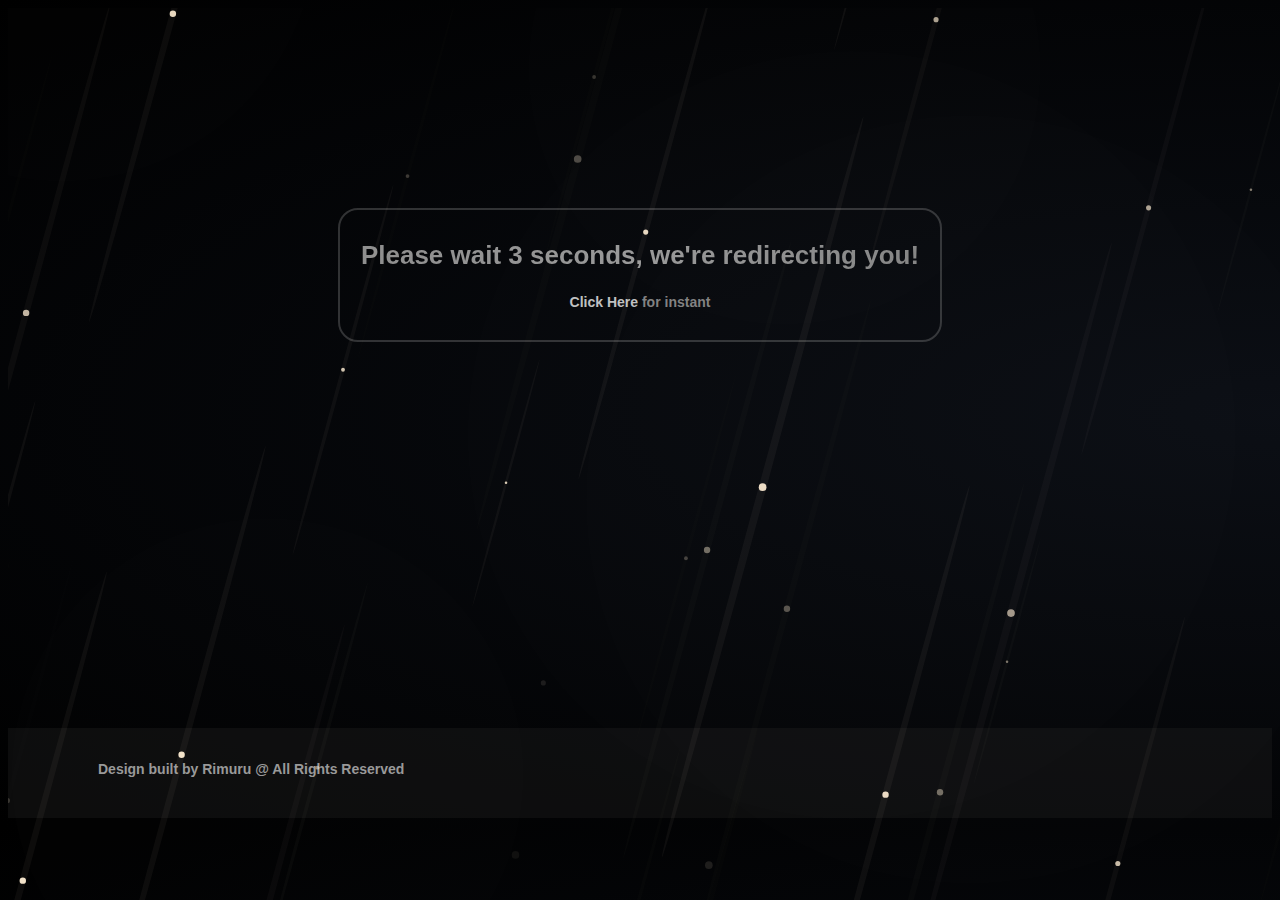
==== index.html @ c3ab714a "E" ====
<!DOCTYPE html>
<html>

<head>
    <meta charset="utf-8">
    <title>Discord Server Redirect</title>
    <style>
        @keyframes loader {
            0% {
                opacity: 0;
                -webkit-transition: all .5s ease-in-out;
            }
            30% {
                width: 100%;
                -moz-transition: all .5s ease-in-out;
            }
            60% {
                opacity: 1;
                -o-transition: all .5s ease-in-out;
            }
            100% {
                width: 100%;
                transition: all .5s ease-in-out;
            }
        }

        @keyframes redirectText {
            from {
                background-position: 0%;
            }
            to {
                background-position: 100%;
            }
        }
    </style>
    <link rel="stylesheet" type="text/css" href="../src/style.css">
    <meta http-equiv="refresh" content="3; url=https://discord.gg/GsStPQ4Cqn">
</head>
  
<body>

<div class="rd-box">
    <h1 class="tx-count">Please wait 3 seconds, we're redirecting you!</h1>
    <h5 class="tx-inst"><a class="tx-redir" href="https://discord.gg/GsStPQ4Cqn">Click Here</a> for instant</h5>
</div>

<div class="footer">
    <ul>
        <li style="display:inline-block; color:#999999;">Design built by <a class="rimuru" href="https://anilyn.fun/discord">Rimuru</a> <a>@ All Rights Reserved</a></li>
    </ul>
</div>

<canvas id="stars" width="1562" height="944">
  <script src="../src/delaunay.js"></script>
  <script src="../src/background.js"></script>
</canvas>
<script src="../src/improvs.js"></script>
  
</body>
</html>
---- src/style.css ----
body {
    display: flex;
    flex-direction: column;
    background: radial-gradient(ellipse at right, hsl(220, 31%, 6%) 0%, #000000 100%);
    min-height: 90vh;
    padding: 0;
}

/*
-- ToS elements
*/

.section-padding {
    height: 100%;
    width: 100%;
    z-index: -1;
}

.box-tos {
    background: transparent;
    font-family: Arial;
    width: 60%;
    margin-top: 30px;
    margin-left: 9%;
    height: 800px;
    border: 0px solid #5e725e34;
    border-radius: 12px;
}


/* 
-- box ToS
*/

.tx-firs-line {
    margin-top: 20px;
}
.tx-seco-line {
    margin-top: 20px;
}
.tx-thir-line {
    margin-top: 20px;
}
.tx-four-line {
    margin-top: 20px;
}
.tx-five-line {
    margin-top: 20px;
}


.tx-firs-line .tx-imp-msg {
    font-size: 16px;
    margin-left: 20px;
    color: #fff;
}
.tx-seco-line .tx-usg {
    font-size: 24px;
    margin-left: 20px;
    color: #fff;
}
.tx-thir-line .tx-pmt {
    font-size: 24px;
    margin-left: 20px;
    color: #fff;
}
.tx-four-line .tx-lin {
    font-size: 24px;
    margin-left: 20px;
    color: #fff;
}
.tx-five-line .tx-ref {
    font-size: 24px;
    margin-left: 20px;
    color: #fff;
}


.tx-seco-line .tx-msg {
    margin-top: 20px;
    width: 1000px;
    height: 100px;
    background: transparent;
    margin-left: 46px;
}
.tx-thir-line .tx-msg {
    margin-top: 20px;
    width: 1000px;
    height: 100px;
    background: transparent;
    margin-left: 46px;
}
.tx-four-line .tx-msg {
    margin-top: 20px;
    width: 1000px;
    height: 100px;
    background: transparent;
    margin-left: 46px;
}
.tx-five-line .tx-msg {
    margin-top: 20px;
    width: 1000px;
    height: 100px;
    background: transparent;
    margin-left: 46px;
}


.tx-firs-line .tx-msg {
    margin: 0 8px 0;
    color: #ffffffc5;
}
.tx-seco-line .tx-msg a {
    color: #ffffff80;
}
.tx-thir-line .tx-msg a {
    color: #ffffff80;
}
.tx-four-line .tx-msg a {
    color: #ffffff80;
}
.tx-five-line .tx-msg a {
    color: #ffffff80;
}

/* Anim part for box ToS side line */

.cnum-1 {
    position: absolute;
    margin-top: 22px;
    margin-left: 23px;
    width: 6px;
    height: 84px;
    background: #000000;
}
.cnum-1:before {
    position: absolute;
    content: '';
    top: 0;
    left: -2;
    background: linear-gradient(90deg,#afafaf,#b3e7dc,#818181,#818181,#818181);
    background-size: 300%;
    width: calc(100% + 2px);
    height: calc(100% + 2px);
    z-index: -1;
    animation: shadowanim 20s linear infinite;
    filter: blur(8px);
}

.cnum-2 {
    position: absolute;
    margin-top: 22px;
    margin-left: 23px;
    width: 6px;
    height: 51px;
    background: #000000;
}
.cnum-2:before {
    position: absolute;
    content: '';
    top: 0;
    left: -2;
    background: linear-gradient(90deg,#afafaf,#b3e7dc,#818181,#818181,#818181);
    background-size: 300%;
    width: calc(100% + 2px);
    height: calc(100% + 2px);
    z-index: -1;
    animation: shadowanim 20s linear infinite;
    filter: blur(8px);
}

.cnum-3 {
    position: absolute;
    margin-top: 22px;
    margin-left: 23px;
    width: 6px;
    height: 51px;
    background: #000000;
}
.cnum-3:before {
    position: absolute;
    content: '';
    top: 0;
    left: -2;
    background: linear-gradient(90deg,#afafaf,#b3e7dc,#818181,#818181,#818181);
    background-size: 300%;
    width: calc(100% + 2px);
    height: calc(100% + 2px);
    z-index: -1;
    animation: shadowanim 20s linear infinite;
    filter: blur(8px);
}

.cnum-4 {
    position: absolute;
    margin-top: 22px;
    margin-left: 23px;
    width: 6px;
    height: 140px;
    background: #000000;
}
.cnum-4:before {
    position: absolute;
    content: '';
    top: 0;
    left: -2;
    background: linear-gradient(90deg,#afafaf,#b3e7dc,#818181,#818181,#818181);
    background-size: 300%;
    width: calc(100% + 2px);
    height: calc(100% + 2px);
    z-index: -1;
    animation: shadowanim 20s linear infinite;
    filter: blur(8px);
}


/*
-- Counter for box ToS
*/



/* 
-- navigation top bar
*/

.nav-btn ul {
    z-index: 20;
    float: right;
    font-size: 17px;
    font-family: 'Roboto', sans-serif;
    font-weight: 400;
    margin-right: 30px;
    margin-top: 27px;
}

ul li {
    display: inline-block;
}

.nav-btn ul li a {
    background-color: transparent;
    color: #fff;
    width: 20px;
    height: 20px;
    text-decoration: none;
    padding: 7px 22px;
    margin-left: 15px;
    transition: 0.3s;
    border-radius: 10px;
}

.nav-btn ul li a:hover {
    background: transparent;
    color: #aca8e7;
    box-shadow: 0 0 5px #375174, 0 0 20px #375174, 0 0 30px #375174, 0 0 85px #375174;
    opacity: 1;
}

/* 
-- Scroll + loading
*/

::-webkit-scrollbar-track {
    background-color: #11141a;
}

::-webkit-scrollbar {
    width: 6px;
}

::-webkit-scrollbar-thumb {
    background-color: #7f88d642;
    border-radius: 4px;
}

.tt-loading {
    position: absolute;
    background-color: #7487bb;
    width: 100%;
    height: 2px;
    animation: loader 2s ease-in-out;
    top: 0px;
    left: -8px;
    right: 0;
    box-shadow: 0 0 10px 0;
    opacity: 0;
}

/*
-- discord redirecting...
*/

.rd-box {
    background: transparent;
    text-decoration: none;
    margin: auto;
    margin-top: 200px;
    width: 600px;
    height: 130px;
    border: 2px solid #a0a0a04b;
    border-radius: 20px;
}

.rd-box .tx-count {
    background-image: linear-gradient(to right, #787878, #888888, #999999, #787878, #575757);
    background-size: 300%;
    color: transparent;
    margin-top: 30px;
    text-align: center;
    font-familY: sans-serif;
    font-size: 26px;
    animation: redirectText 3s infinite alternate-reverse;
    -webkit-background-clip: text;
    background-clip: text;
    background-position: -100%;
}

.rd-box .tx-inst {
    color: #818181;
    text-align: center;
    font-family: sans-serif;
    font-weight: 0;
    font-size: 14px;
}

.rd-box .tx-inst .tx-redir {
    color: #ffffffc0;
    text-decoration: none;
    transition: 0.3s;
}

.rd-box .tx-inst .tx-redir:hover {
    color: #b0adbb;
}

/* */

.rimuru {
    text-decoration: none;
    transition: 0.3s;
    color: #999999;
}

.rimuru:hover {
    color: #dddddd;
    transition: 0.3s;
}

.footer {
    background-color: #1d1d1d6b;
    position: relative;
    bottom: 0px;
    height: 90px;
    width: 100%;
}

.footer ul {
    font-family: 'Roboto', sans-serif;
    font-size: 14px;
    font-weight: 600;
    margin-left: 50px;
    margin-top: 33px;;
}

/*
-- logo & background
*/

.logo {
    width: 40px;
    height: 40px;
    background-image: url('./img/logo.png');
    background-size: 100% 100%;
    margin-top: 15px;
    margin-left: 15px;
    z-index: 10;
}

.cm-menu {
    margin-left: auto;
    margin-right: auto;
    margin-top: 10%;
    margin-bottom: -770px;
    position: relative;
    width: 1200px;
    height: 600px;
    border: 2px solid #ffffff41;
    border-radius: 12px;
}
.logonum {
    width: 100%;
    height: 100%;
    background: #000000;
    border-radius: 12px;
}
.logo-duo {
    z-index: 2;
    position: absolute;
    margin-top: 30px;
    margin-left: 30px;
    width: 100px;
    height:100px;
    background-image: url('./img/logo.png');
    background-size: 100% 100%;
}
.logonum:before {
    position: absolute;
    content: '';
    top: 0;
    left: 0;
    background: linear-gradient(45deg,#a0a186,#b3e7dc,#6d8581,#af88a0,#818181);
    background-size: 300%;
    width: calc(100% + 4px);
    height: calc(100% + 4px);
    z-index: -1;
    animation: cmsoonanim 20s linear infinite;
    filter: blur(12px);
}
.cm-text {
    color: #fff;
    font-family: 'Roboto', sans-serif;
    margin-top: -340px;
    font-size: 64px;
    text-align: center;
}

#stars {
    z-index: 999;
    width: 100%;
    height: 100vh;
    position: fixed;
    pointer-events: none;
}

/*
-- Essentials
*/

div#sticky {
    position: fixed;
    top: 0;
    width: 100%;
}
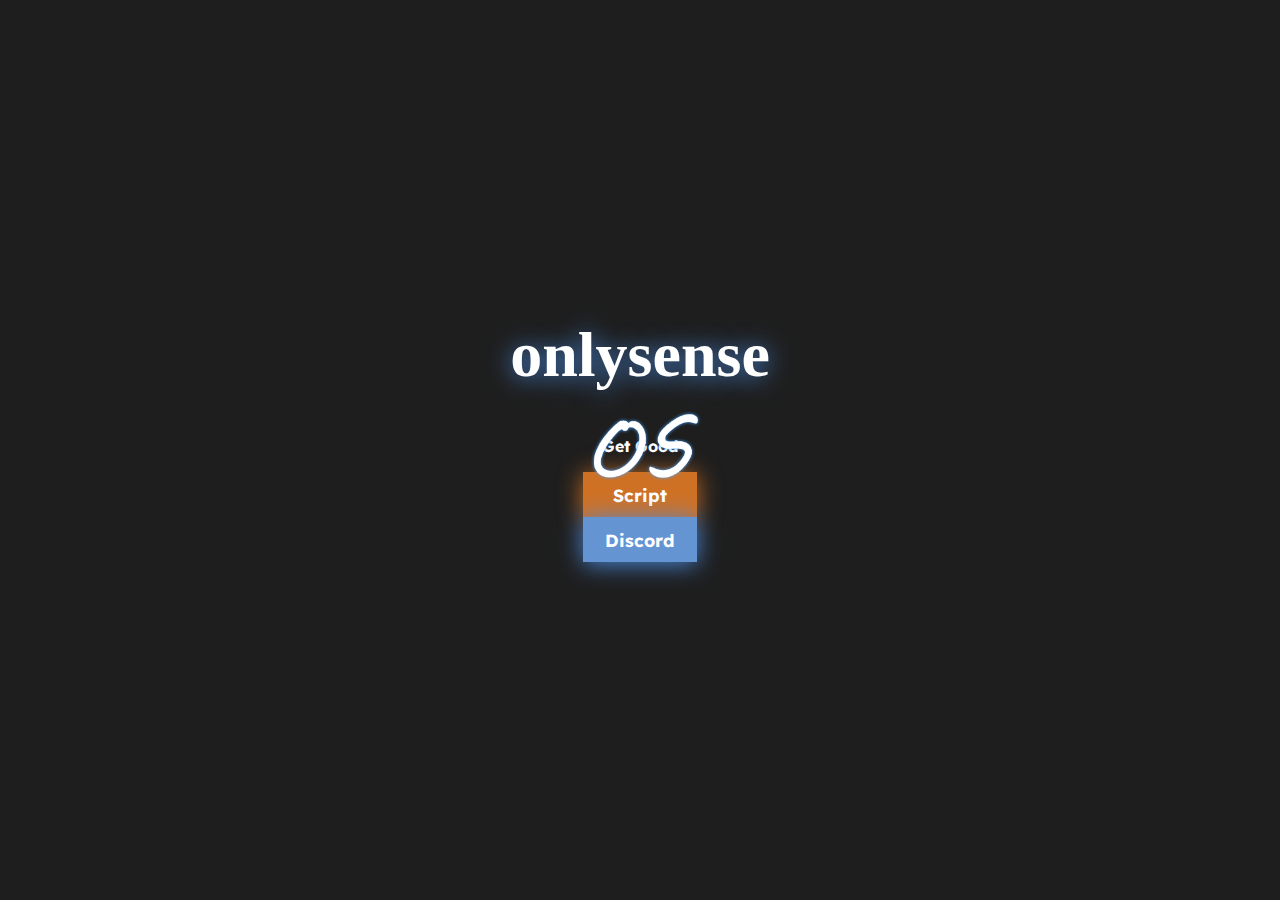
==== commit 762468af: "e" ====
--- a/index.html
+++ b/index.html
@@ -1,60 +1,121 @@
 <!DOCTYPE html>
-<html>
+<html lang="en">
+<head>
+    <meta charset="UTF-8">
+    <meta http-equiv="X-UA-Compatible" content="IE=edge">
+    <meta name="viewport" content="width=device-width, initial-scale=1.0">
+    <title>onlysense</title>
+    <link rel="preconnect" href="https://fonts.gstatic.com">
+    <link href="https://cdn.jsdelivr.net/npm/bootstrap@5.0.1/dist/css/bootstrap.min.css" rel="stylesheet" integrity="sha384-+0n0xVW2eSR5OomGNYDnhzAbDsOXxcvSN1TPprVMTNDbiYZCxYbOOl7+AMvyTG2x" crossorigin="anonymous">
 
-<head>
-    <meta charset="utf-8">
-    <title>Discord Server Redirect</title>
-    <style>
-        @keyframes loader {
-            0% {
-                opacity: 0;
-                -webkit-transition: all .5s ease-in-out;
+    <link href="https://fonts.googleapis.com/css2?family=Lexend:wght@300&amp;display=swap" rel="stylesheet"> 
+    <link rel="stylesheet" href="css/css-style.css">
+    
+    
+    <meta property="og:type" content="website">
+    <meta property="og:site_name" content="onlysense">
+    <meta property="og:title" content="onlysense">
+    <meta property="og:description" content="Get good">
+    <meta property="og:image" content="images/2word">
+    <script>
+        
+
+        function loader(){
+            document.body.style.opacity='1'
+          var style = document.createElement('style');
+          style.innerHTML = `
+            @keyframes FadeOut{
+                0%{opacity:1;}
+                100%{opacity:0;}
             }
-            30% {
-                width: 100%;
-                -moz-transition: all .5s ease-in-out;
+            @keyframes FadeIn{
+                0%{opacity:0;}
+                100%{ opacity:0.15;}
             }
-            60% {
-                opacity: 1;
-                -o-transition: all .5s ease-in-out;
+            @keyframes bounceIn{
+                0%{top:-15%;opacity:0;}
+                100%{top:50%;opacity:1;}
             }
-            100% {
-                width: 100%;
-                transition: all .5s ease-in-out;
+            @keyframes bounceIn2{
+                0%{top:80%;opacity:0;}
+                50%{top:65%;opacity:0.2;}
+                100%{top:60%;opacity:1;}
             }
+            .logo{
+                animation-name:bounceIn;
+                animation-duration:1000ms;
+                animation-timing-function:ease;
+                opacity:1;
+                
+            }
+            .loader-container{
+                opacity:1;
+                animation-name:FadeOut;
+                animation-duration:1000ms;
+                animation-delay: 1000ms;
+                animation-timing-function:ease;
+
+            }
+            .main{
+                opacity:0;
+                transition-delay:2100ms;
+                transition 2000ms; 
+                opacity:1;
+                position: absolute;
+                transform: translate(-50%,-50%);
+                left:50%;
+                top:50%;
+            }
+            .bg{
+                opacity:0;
+                transition:10s;
+                opacity:0.15;
+            }
+          `;
+          document.head.appendChild(style);
+          var element = document.getElementById("bgvideo");
+          element.play();
+          
+          setTimeout(() => {
+                var element = document.getElementById("loader-container");
+                element.remove(); 
+                var element = document.getElementById("music");
+                element.play();
+                element.volume = 7;
+            }, 1750);
         }
+        
+        
+    </script>
 
-        @keyframes redirectText {
-            from {
-                background-position: 0%;
-            }
-            to {
-                background-position: 100%;
-            }
-        }
-    </style>
-    <link rel="stylesheet" type="text/css" href="../src/style.css">
-    <meta http-equiv="refresh" content="3; url=https://discord.gg/GsStPQ4Cqn">
 </head>
-  
-<body>
+<body onload="loader()">
+    <div class="bg" style="position: absolute;z-index: 0;"></div>
+    <div class="bg">
+        <video id="bgvideo" loop>
+            
+          <source src="data/showcase.mp4" type="video/mp4" alt="Showcase"></source>
+          <script>
+            const vid = document.getElementById('bgvideo');
+            app.videoElement = vid;
+          </script>
+        </video>
+    </div>
 
-<div class="rd-box">
-    <h1 class="tx-count">Please wait 3 seconds, we're redirecting you!</h1>
-    <h5 class="tx-inst"><a class="tx-redir" href="https://discord.gg/GsStPQ4Cqn">Click Here</a> for instant</h5>
-</div>
+      <audio id="music" loop>
+        <source src="data/Music.mp3" type="audio/mpeg">
+      </source></audio>
 
-<div class="footer">
-    <ul>
-        <li style="display:inline-block; color:#999999;">Design built by <a class="rimuru" href="https://anilyn.fun/discord">Rimuru</a> <a>@ All Rights Reserved</a></li>
-    </ul>
-</div>
+      <div class="loader-container" id="loader-container">
+        <img src="images/2word.png" class="logo" alt="">
+      </div>
 
-<canvas id="stars" width="1562" height="944">
-  <script src="../src/delaunay.js"></script>
-  <script src="../src/background.js"></script>
-</canvas>
-<script src="../src/improvs.js"></script>
-  
+
+      <div class="main">
+        <p class="title">onlysense</p>
+        <p class="desc">Get Good</p>
+        <button class="script-btn" onclick="location.href = 'script'">Script</button>
+        <button class="discord-btn" onclick="location.href = 'sense'">Discord</button>
+      </div>
 </body>
 </html>
--- a/css/css-style.css
+++ b/css/css-style.css
@@ -0,0 +1,135 @@
+body {
+  background: #1e1e1e;
+  font-family: 'MV Boli';
+  overflow-y: hidden;
+  overflow-x: hidden;
+}
+
+.logo {
+  position: absolute;
+  width: 10rem;
+  height: 10rem;
+  -webkit-transform: translate(-50%, -50%);
+          transform: translate(-50%, -50%);
+  left: 50%;
+  top: 50%;
+  opacity: 0;
+  z-index: 10;
+}
+
+
+.bg {
+  position: absolute;
+  top: 0;
+  right: 0;
+  bottom: 0;
+  left: 0;
+  width: 100%;
+  height: 100%;
+  opacity: 0;
+  z-index: 0;
+  display: -webkit-box;
+  display: -ms-flexbox;
+  display: flex;
+  -webkit-box-pack: center;
+      -ms-flex-pack: center;
+          justify-content: center;
+  -webkit-box-align: center;
+      -ms-flex-align: center;
+          align-items: center;
+}
+
+.main {
+  display: -webkit-box;
+  display: -ms-flexbox;
+  display: flex;
+  -webkit-box-orient: vertical;
+  -webkit-box-direction: normal;
+      -ms-flex-direction: column;
+          flex-direction: column;
+  -webkit-box-pack: center;
+      -ms-flex-pack: center;
+          justify-content: center;
+  -webkit-box-align: center;
+      -ms-flex-align: center;
+          align-items: center;
+  color: white;
+  min-width: 100% !important;
+  opacity: 0;
+}
+
+.main .title {
+  font-size: 4em;
+  font-weight: bolder;
+  margin-top: -20px;
+  text-align: center;
+  -webkit-text-shadow: 0 2px 25px rgb(25, 173, 218);
+          text-shadow: 0 2px 25px rgb(76, 139, 221);
+}
+
+.main .desc {
+  font-family: 'Lexend';
+  font-weight: bolder;
+  margin-top: -20px;
+  text-align: center;
+}
+
+
+
+.discord-btn {
+  font-family: 'Lexend';
+  background: transparent;
+  color: white;
+  font-weight: bolder;
+  padding: 0.5em 1em;
+  font-size: 1.1em;
+  width: 114px;
+  height: 45px;
+  border: none;
+  -webkit-box-shadow: 0 2px 25px rgb(25, 173, 218);
+          box-shadow: 0 2px 25px rgb(76, 139, 221);
+  background: rgb(101, 148, 211);
+  -webkit-transition: 0.1s ease-out;
+  transition: 0.1s ease-out;
+}
+
+.discord-btn:hover {
+  -webkit-transform: scale(1.1, 1.1);
+          transform: scale(1.1, 1.1);
+          background: rgb(87, 109, 236);
+}
+
+.discord-btn:active {
+  -webkit-transform: scale(1.2, 1);
+          transform: scale(1.2, 1);
+}
+
+
+.script-btn {
+  font-family: 'Lexend';
+  background: transparent;
+  color: white;
+  font-weight: bolder;
+  padding: 0.5em 1em;
+  font-size: 1.1em;
+  width: 114px;
+  height: 45px;
+  border: none;
+  -webkit-box-shadow: 0 2px 25px rgb(207, 113, 36);
+          box-shadow: 0 2px 25px rgb(207, 113, 36);
+  background: rgb(207, 113, 36);
+  -webkit-transition: 0.1s ease-out;
+  transition: 0.1s ease-out;
+}
+
+.script-btn:hover {
+  -webkit-transform: scale(1.1, 1.1);
+          transform: scale(1.1, 1.1);
+          background: rgb(221, 106, 12);
+}
+
+.script-btn:active {
+  -webkit-transform: scale(1.2, 1);
+          transform: scale(1.2, 1);
+}
+
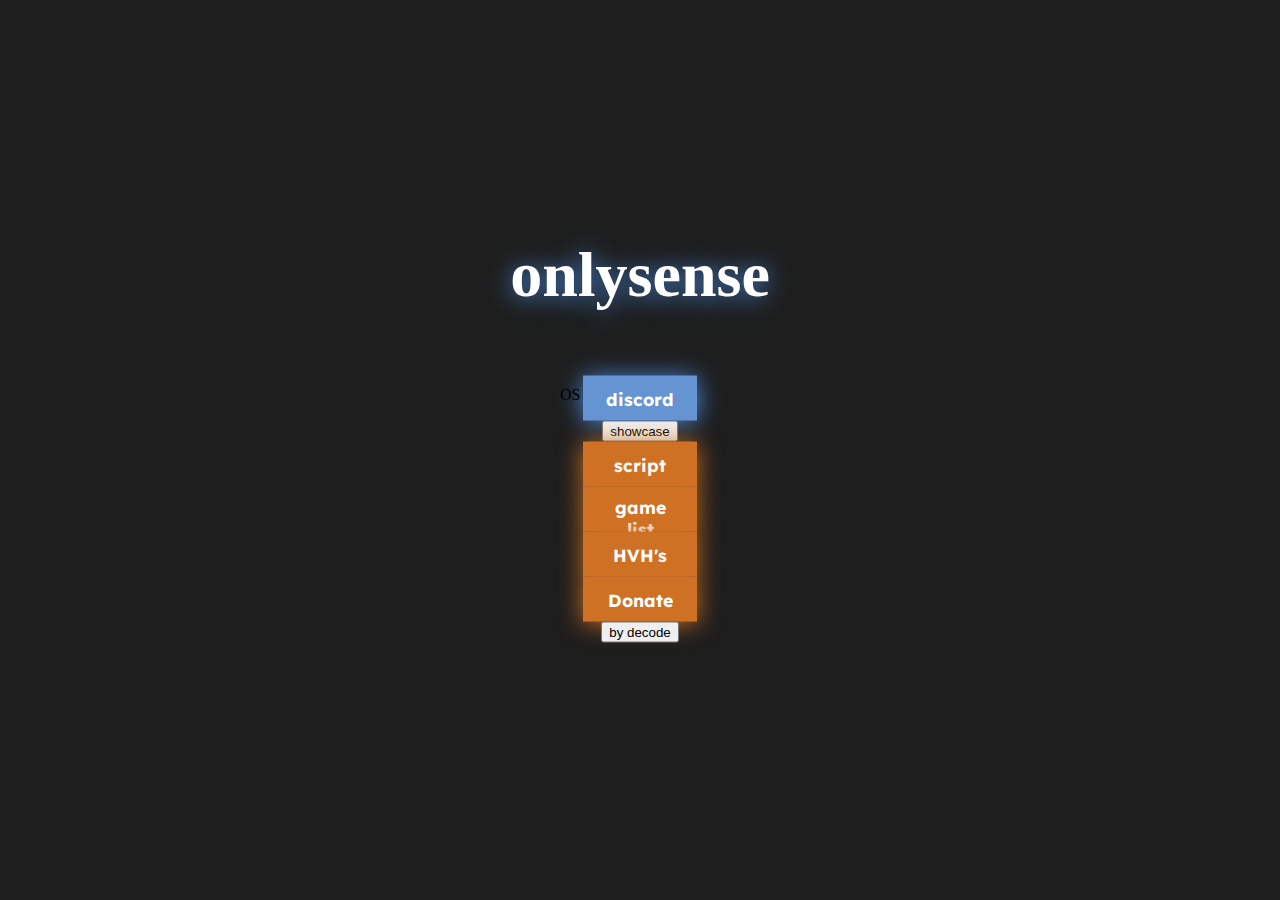
==== commit 03dafe4b: "gfgfdgdfgdfwertefv ngaer" ====
--- a/index.html
+++ b/index.html
@@ -15,7 +15,6 @@
     <meta property="og:type" content="website">
     <meta property="og:site_name" content="onlysense">
     <meta property="og:title" content="onlysense">
-    <meta property="og:description" content="Get good">
     <meta property="og:image" content="images/2word">
     <script>
         
@@ -85,7 +84,7 @@
             }, 1750);
         }
         
-        
+
     </script>
 
 </head>
@@ -94,7 +93,7 @@
     <div class="bg">
         <video id="bgvideo" loop>
             
-          <source src="data/showcase.mp4" type="video/mp4" alt="Showcase"></source>
+          <source src="https://cdn.discordapp.com/attachments/838753116920741888/849530109224157184/Noot.mp4" type="video/mp4" alt=""></source>
           <script>
             const vid = document.getElementById('bgvideo');
             app.videoElement = vid;
@@ -102,20 +101,21 @@
         </video>
     </div>
 
-      <audio id="music" loop>
-        <source src="data/Music.mp3" type="audio/mpeg">
-      </source></audio>
-
       <div class="loader-container" id="loader-container">
-        <img src="images/2word.png" class="logo" alt="">
+        <p class="logo">OS</p>
       </div>
 
 
       <div class="main">
         <p class="title">onlysense</p>
-        <p class="desc">Get Good</p>
-        <button class="script-btn" onclick="location.href = 'script'">Script</button>
-        <button class="discord-btn" onclick="location.href = 'sense'">Discord</button>
+        <button class="discord-btn" onclick="location.href = 'https://discord.gg/Us3pJN7sHz';">discord</button>
+        <button class="showcase-btn" onclick="location.href='https://youtu.be/cfCZBAhj4Vw';">showcase</button>
+        <button class="script-btn" onclick="location.href='https://direct-link.net/217381/onlysense';">script</button>
+        <button class="script-btn" onclick="location.href='/GameList';">game list</button>
+        <button class="script-btn" onclick="location.href='/HubvHub';">HVH's</button>
+        <button class="script-btn" onclick="location.href='https://paypal.me/zys11';">Donate</button>
+        <button class="credits">by decode</button>
       </div>
+      <script src="js/app.js"></script>
 </body>
 </html>
--- a/css/css-style.css
+++ b/css/css-style.css
@@ -120,6 +120,7 @@
   background: rgb(207, 113, 36);
   -webkit-transition: 0.1s ease-out;
   transition: 0.1s ease-out;
+  
 }
 
 .script-btn:hover {
@@ -131,5 +132,4 @@
 .script-btn:active {
   -webkit-transform: scale(1.2, 1);
           transform: scale(1.2, 1);
-}
-
+}